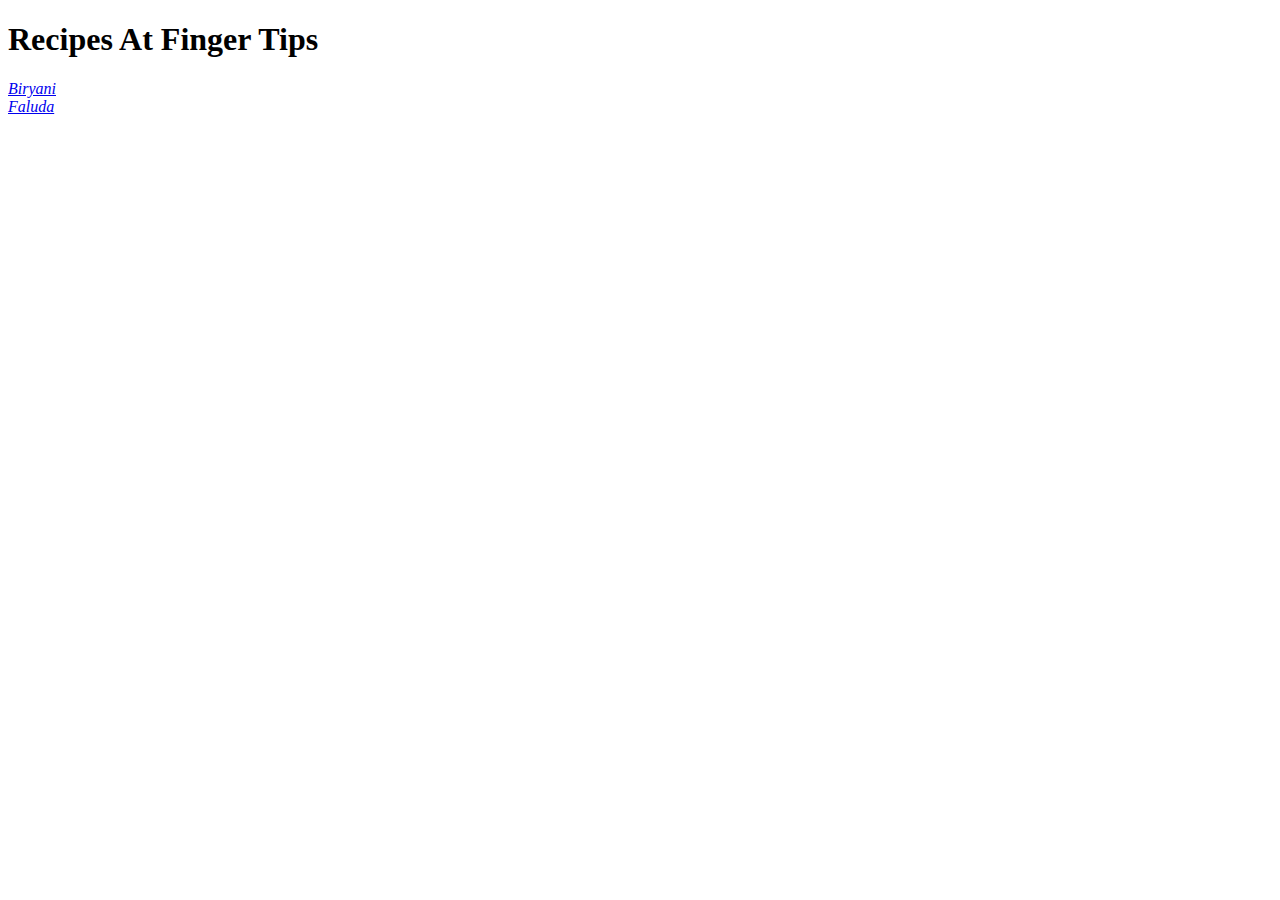
==== Index.html @ 540e79e0 "Simple Html web page is created along with some images" ====
<!DOCTYPE html>
<html lang="en">
<head>
    <meta charset="UTF-8">
    <meta name="viewport" content="width=device-width, initial-scale=1.0">
    <title>Recipe Page</title>
</head>
<body>
    <h1>Recipes At Finger Tips</h1>
    <a href="./Recipes/briyani.html"><em>Biryani</em></a>
    <br>
    <a href="./Recipes/faluda.html"><em>Faluda</em></a>
</body>
</html>
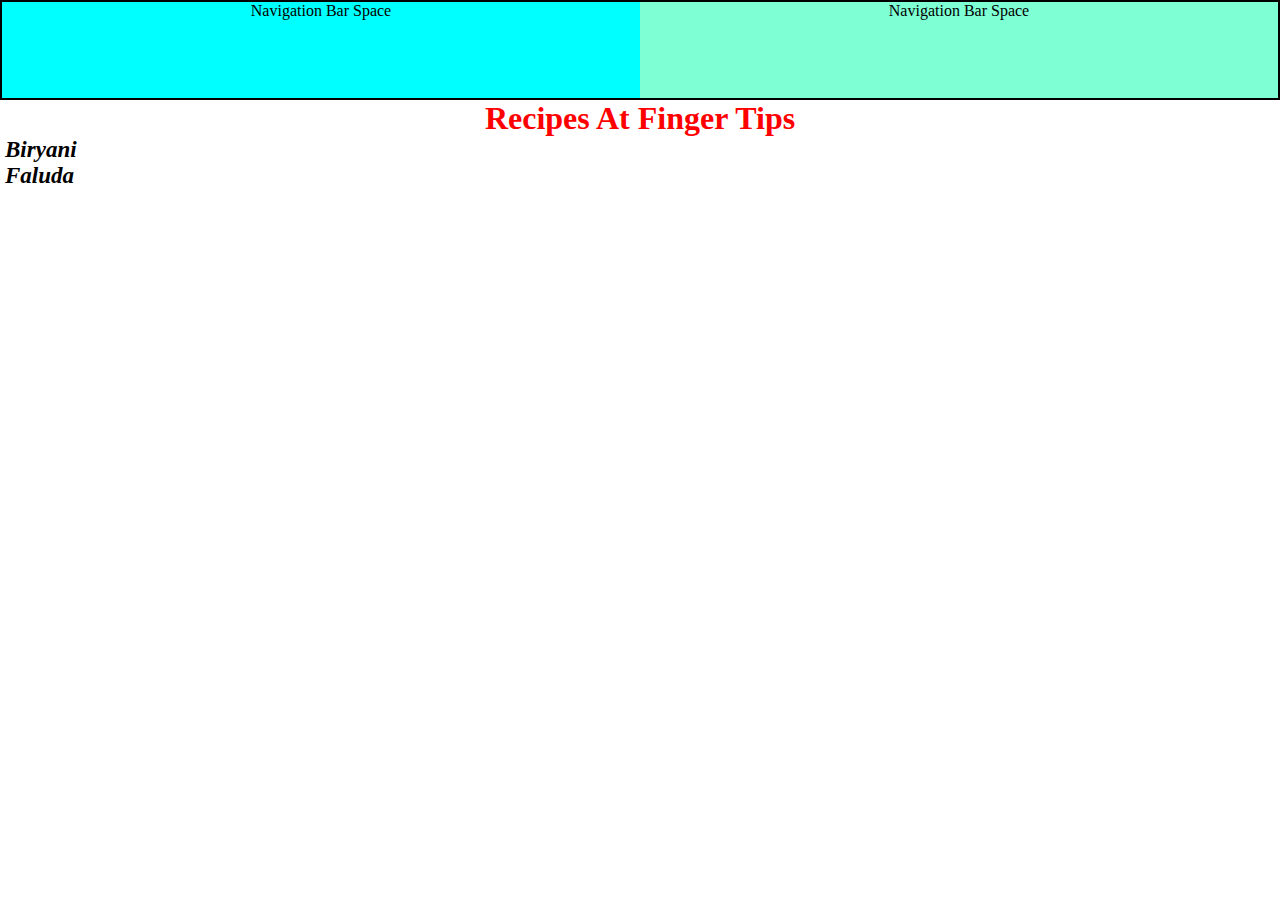
==== commit 1039d7e4: "Css style sheet and Navbar Added to the Index.html" ====
--- a/Index.html
+++ b/Index.html
@@ -3,9 +3,18 @@
 <head>
     <meta charset="UTF-8">
     <meta name="viewport" content="width=device-width, initial-scale=1.0">
-    <title>Recipe Page</title>
+    <title>Recipes 101</title>
+    <link rel="stylesheet" href="style.css">
 </head>
 <body>
+<nav class="nav">
+    
+    <div class="leftSide">Navigation Bar Space</div>
+    <div class="rightSide">Navigation Bar Space</div>
+</nav>
+
+
+
     <h1>Recipes At Finger Tips</h1>
     <a href="./Recipes/briyani.html"><em>Biryani</em></a>
     <br>
--- a/style.css
+++ b/style.css
@@ -0,0 +1,40 @@
+*{
+    margin : 0px;
+    padding: 0px;
+    box-sizing: border-box;
+}
+a {
+    text-decoration: none;
+    color : black;
+    font-weight: bold;
+    font-size: 23px;
+    padding: 5px;
+    
+}
+
+h1{
+    text-align: center;
+    color : red
+}
+.nav{
+    width: 100%;
+    border : 2px solid;
+    height: 100px;
+    display: flex;
+}
+.nav div{
+    width: 50%;
+    
+    height: full;
+
+}
+
+.leftSide{
+   text-align: center;
+    background-color: aqua;
+}
+.rightSide{
+    background-color: aquamarine;
+    text-align: center;
+
+}